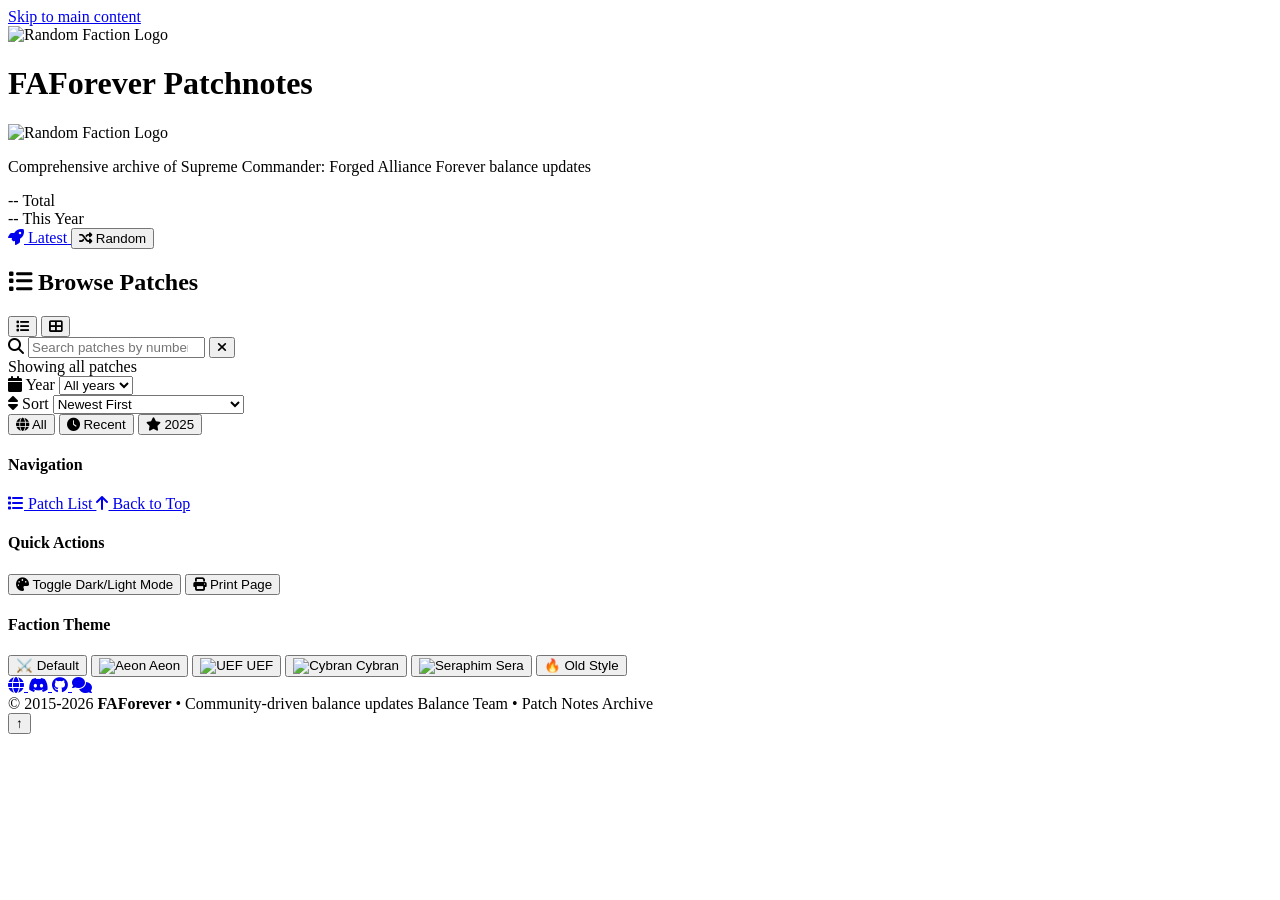
==== index.html @ bdb17b66 "update pwa" ====
<!DOCTYPE html>
<html lang="en">
  <head>
    <meta charset="utf-8">
    <title>FAForever Patchnotes - Balance & Game Updates</title>
    <meta name="viewport" content="width=device-width, initial-scale=1">
    <meta name="description" content="Browse and access the latest FAForever balance and game patch notes in an easy-to-read format.">
    <meta name="keywords" content="FAForever, Supreme Commander, Forged Alliance, balance patches, game updates, strategy game">
    <meta name="author" content="FAForever">
    
    <!-- Canonical URL -->
    <link rel="canonical" href="https://faforever.com/patchnotes">
    
    <!-- PWA Manifest -->
    <link rel="manifest" href="./manifest.json">
    <meta name="theme-color" content="#00d2ff">
    <meta name="apple-mobile-web-app-capable" content="yes">
    <meta name="apple-mobile-web-app-status-bar-style" content="black-translucent">
    <meta name="apple-mobile-web-app-title" content="FA Patches">
    <link rel="apple-touch-icon" href="./assets/images/icons/icon-192x192.svg">
    
    <!-- Performance optimizations -->
    <link rel="preconnect" href="https://raw.githubusercontent.com">
    <link rel="preconnect" href="https://cdnjs.cloudflare.com">
    <link rel="dns-prefetch" href="https://raw.githubusercontent.com">
    <link rel="preload" href="./style/index.css?v=2.3.1" as="style">
    <link rel="preload" href="./assets/images/faction/UEF.svg" as="image">
    <link rel="preload" href="./assets/images/faction/Cybran.svg" as="image">
    <link rel="preload" href="./assets/images/faction/Aeon.svg" as="image">
    <link rel="preload" href="./assets/images/faction/Seraphim.svg" as="image">
    
    <!-- Font Awesome Icons -->
    <link rel="stylesheet" href="https://cdnjs.cloudflare.com/ajax/libs/font-awesome/6.4.0/css/all.min.css" 
          integrity="sha512-iecdLmaskl7CVkqkXNQ/ZH/XLlvWZOJyj7Yy7tcenmpD1ypASozpmT/E0iPtmFIB46ZmdtAc9eNBvH0H/ZpiBw==" 
          crossorigin="anonymous" 
          referrerpolicy="no-referrer">
    
    <!-- META Tags For Discord and Social Sharing -->
    <meta name="twitter:image:src" content="https://raw.githubusercontent.com/FAForever/patchnotes/master/assets/images/thumbnail/thumbnail.png">
    <meta name="twitter:site" content="@FAForever">
    <meta name="twitter:card" content="summary_large_image">
    <meta name="twitter:title" content="FAForever Patchnotes - Balance & Game Updates">
    <meta name="twitter:description" content="Browse and access the latest FAForever balance and game patch notes in an easy-to-read format.">
    
    <meta property="og:image:url" content="https://raw.githubusercontent.com/FAForever/patchnotes/master/assets/images/thumbnail/thumbnail.png">
    <meta property="og:image:alt" content="FAForever Patchnote Site">
    <meta property="og:image:width" content="1200">
    <meta property="og:image:height" content="600">
    <meta property="og:site_name" content="FAForever">
    <meta property="og:type" content="website">
    <meta property="og:title" content="FAForever Patchnotes - Balance & Game Updates">
    <meta property="og:url" content="https://faforever.com/patchnotes">
    <meta property="og:description" content="Browse and access the latest FAForever balance and game patch notes in an easy-to-read format.">

    <!-- Structured Data -->
    <script type="application/ld+json">
    {
      "@context": "https://schema.org",
      "@type": "WebSite",
      "name": "FAForever Patchnotes",
      "description": "Browse and access the latest FAForever balance and game patch notes in an easy-to-read format.",
      "url": "https://faforever.com/patchnotes",
      "publisher": {
        "@type": "Organization",
        "name": "FAForever",
        "url": "https://faforever.com"
      },
      "mainEntity": {
        "@type": "WebPage",
        "@id": "https://faforever.com/patchnotes",
        "name": "Balance Patches",
        "description": "Collection of Supreme Commander: Forged Alliance Forever balance and game updates"
      }
    }
    </script>

    <!-- External CSS -->
    <link rel="stylesheet" href="./style/index.css?v=2.3.1">
    <link rel="stylesheet" href="./style/pwa.css">
    <link rel="stylesheet" href="./style/components/keyboard-shortcuts.css">
    <link rel="stylesheet" href="./style/components/pwa-cache.css">
    <link rel="stylesheet" href="./style/components/accessibility.css">
    <link rel="icon" href="./favicon.ico" type="image/x-icon">

    <!-- Static CMS Identity Widget -->
    <script src="https://identity.netlify.com/v1/netlify-identity-widget.js"></script>

    <!-- External Scripts -->
    <script src="./scripts/logger.js"></script>
    <script src="./scripts/lazyLoader.js" defer></script>
    <script src="./scripts/errorBoundary.js" defer></script>
    <script src="./scripts/performance.js" defer></script>
    <script src="./scripts/analytics.js" defer></script>
    <script src="./scripts/coreUI.js" defer></script>
    <script src="./scripts/search.js" defer></script>
    <script src="./scripts/populatePatches.js" defer></script>
    <script src="./scripts/backToTop.js" defer></script>
    <script src="./scripts/pwa.js" defer></script>
    <script src="./scripts/keyboardShortcuts.js" defer></script>
  </head>
  <body>
    <!-- Skip Link for Keyboard Navigation -->
    <a href="#main-content" class="skip-link">Skip to main content</a>
    
    <main id="main-content" class="GridContainer" role="main">
      <div class="Space"></div>

      <!-- Enhanced Hero Section -->
      <header class="HeroSection GridItemBackground" role="banner">
        <div class="HeroContent">
          <div class="HeroLeft">
            <div class="HeroTitle">
              <img id="faction-left" alt="Random Faction Logo" class="FactionIcon" loading="lazy">
              <h1>FAForever Patchnotes</h1>
              <img id="faction-right" alt="Random Faction Logo" class="FactionIcon" loading="lazy">
            </div>
            <p class="HeroSubtitle">
              Comprehensive archive of Supreme Commander: Forged Alliance Forever balance updates
            </p>
          </div>
          <div class="HeroRight">
            <div class="HeroStats">
              <div class="StatItem">
                <span class="StatNumber" id="total-patches">--</span>
                <span class="StatLabel">Total</span>
              </div>
              <div class="StatItem">
                <span class="StatNumber" id="latest-year">--</span>
                <span class="StatLabel">This Year</span>
              </div>
            </div>
            <div class="HeroActions">
              <a href="#" id="latest-patch-btn" class="PrimaryButton" aria-label="View latest patch notes">
                <i class="fas fa-rocket" aria-hidden="true"></i>
                <span>Latest</span>
              </a>
              <button type="button" id="random-patch-btn" class="SecondaryButton" aria-label="View a random patch from the archive">
                <i class="fas fa-shuffle" aria-hidden="true"></i>
                <span>Random</span>
              </button>
            </div>
          </div>
        </div>
      </header>

      <!-- Enhanced Patch Browser Section -->
      <section class="PatchBrowser GridItemBackground" aria-label="Patch browser and search">
        <div class="SectionHeader">
          <h2>
            <i class="fas fa-list" aria-hidden="true"></i>
            Browse Patches
          </h2>
          <div class="SectionActions" role="group" aria-label="View options">
            <button type="button" class="ViewToggle" data-view="list" aria-label="Switch to list view" aria-pressed="false" title="Switch to list view">
              <i class="fas fa-list" aria-hidden="true"></i>
              <span class="sr-only">List view</span>
            </button>
            <button type="button" class="ViewToggle active" data-view="grid" aria-label="Switch to grid view" aria-pressed="true" title="Switch to grid view">
              <i class="fas fa-th-large" aria-hidden="true"></i>
              <span class="sr-only">Grid view</span>
            </button>
          </div>
        </div>

        <!-- Enhanced Search and Filter Controls -->
        <div class="PatchControls">
          <div class="SearchRow">
            <div class="SearchContainer">
              <i class="fas fa-search SearchIcon" aria-hidden="true"></i>
              <input 
                type="search" 
                id="patch-search" 
                placeholder="Search patches by number, content, or units..." 
                aria-label="Search through patch notes"
                autocomplete="off"
              >
              <button type="button" id="clear-search" class="ClearButton" aria-label="Clear search input" title="Clear search">
                <i class="fas fa-times" aria-hidden="true"></i>
                <span class="sr-only">Clear</span>
              </button>
            </div>
            <div class="SearchStats" role="status" aria-live="polite">
              <span id="search-results">Showing all patches</span>
            </div>
          </div>
          
          <div class="FilterRow">
            <div class="FilterGroup">
              <label for="year-filter" class="FilterLabel">
                <i class="fas fa-calendar" aria-hidden="true"></i>
                Year
              </label>
              <select id="year-filter" class="FilterSelect" aria-label="Filter patches by year">
                <option value="">All years</option>
              </select>
            </div>
            
            <div class="FilterGroup">
              <label for="sort-filter" class="FilterLabel">
                <i class="fas fa-sort" aria-hidden="true"></i>
                Sort
              </label>
              <select id="sort-filter" class="FilterSelect" aria-label="Sort patches">
                <option value="newest">Newest First</option>
                <option value="oldest">Oldest First</option>
                <option value="number-desc">Patch Number (High to Low)</option>
                <option value="number-asc">Patch Number (Low to High)</option>
              </select>
            </div>

            <div class="QuickFilters" role="group" aria-label="Quick filter options">
              <button type="button" class="QuickFilter active" data-filter="all" aria-pressed="true">
                <i class="fas fa-globe" aria-hidden="true"></i>
                All
              </button>
              <button type="button" class="QuickFilter" data-filter="recent" aria-pressed="false">
                <i class="fas fa-clock" aria-hidden="true"></i>
                Recent
              </button>
              <button type="button" class="QuickFilter" data-filter="2025" aria-pressed="false">
                <i class="fas fa-star" aria-hidden="true"></i>
                2025
              </button>
            </div>
          </div>
        </div>

        <!-- Loading State -->
        <div id="loading-state" class="LoadingState" style="display: none;" role="status" aria-live="polite" aria-label="Loading patches">
          <div class="LoadingSkeleton" aria-hidden="true">
            <div class="SkeletonItem"></div>
            <div class="SkeletonItem"></div>
            <div class="SkeletonItem"></div>
            <div class="SkeletonItem"></div>
          </div>
          <p>Loading patches...</p>
        </div>

        <!-- Patch List Container -->
        <div class="PatchListContainer">
          <div class="BalanceJSONList" role="list" aria-label="List of balance patches" aria-live="polite"></div>
        </div>

        <!-- No Results State -->
        <div id="no-results" class="NoResults" style="display: none;" role="status" aria-live="polite">
          <div class="NoResultsIcon" aria-hidden="true">
            <i class="fas fa-search" aria-hidden="true"></i>
          </div>
          <h3>No patches found</h3>
          <p>Try adjusting your search terms or filters.</p>
          <button type="button" id="clear-all-filters" class="SecondaryButton">
            <i class="fas fa-undo" aria-hidden="true"></i>
            Clear all filters
          </button>
        </div>
      </section>

    </main>
    
    <!-- Footer -->
    <footer class="SiteFooter" role="contentinfo">
        <div class="FooterContainer">
            <!-- Navigation Section -->
            <div class="FooterSection">
                <h4 class="FooterTitle">Navigation</h4>
                <nav class="FooterNav" aria-label="Footer navigation">
                    <a href="#main-content" class="FooterLink">
                        <i class="fas fa-list" aria-hidden="true"></i>
                        Patch List
                    </a>
                    <a href="#top" class="FooterLink BackToTopLink">
                        <i class="fas fa-arrow-up" aria-hidden="true"></i>
                        Back to Top
                    </a>
                </nav>
            </div>

            <!-- Quick Actions Section -->
            <div class="FooterSection">
                <h4 class="FooterTitle">Quick Actions</h4>
                <div class="FooterActions">
                    <button id="themeToggleButton" class="ThemeToggle">
                        <i class="fas fa-palette" aria-hidden="true"></i>
                        <span class="ToggleText">Toggle Dark/Light Mode</span>
                    </button>
                    <button class="PrintButton" onclick="window.print()">
                        <i class="fas fa-print" aria-hidden="true"></i>
                        <span>Print Page</span>
                    </button>
                </div>
            </div>

            <!-- Faction Theme Section -->
            <div class="FooterSection">
                <h4 class="FooterTitle">Faction Theme</h4>
                <div class="FactionThemes">
                    <button class="FactionButton active" data-faction="default" aria-label="Default theme">
                        <span class="FactionIcon">⚔️</span>
                        <span class="FactionLabel">Default</span>
                    </button>
                    <button class="FactionButton" data-faction="aeon" aria-label="Aeon theme">
                        <img src="/assets/images/faction/Aeon.svg" alt="Aeon" class="FactionLogo">
                        <span class="FactionLabel">Aeon</span>
                    </button>
                    <button class="FactionButton" data-faction="uef" aria-label="UEF theme">
                        <img src="/assets/images/faction/UEF.svg" alt="UEF" class="FactionLogo">
                        <span class="FactionLabel">UEF</span>
                    </button>
                    <button class="FactionButton" data-faction="cybran" aria-label="Cybran theme">
                        <img src="/assets/images/faction/Cybran.svg" alt="Cybran" class="FactionLogo">
                        <span class="FactionLabel">Cybran</span>
                    </button>
                    <button class="FactionButton" data-faction="sera" aria-label="Seraphim theme">
                        <img src="/assets/images/faction/Seraphim.svg" alt="Seraphim" class="FactionLogo">
                        <span class="FactionLabel">Sera</span>
                    </button>
                    <button class="FactionButton" data-faction="old-style" aria-label="Old Style theme">
                        <span class="FactionIcon">🔥</span>
                        <span class="FactionLabel">Old Style</span>
                    </button>
                </div>
            </div>
        </div>

        <!-- Bottom Bar -->
        <div class="FooterBottom">
            <div class="FooterBottomContent">
                <div class="FooterBottomLinks">
                    <a href="https://www.faforever.com" class="FooterBottomLink" target="_blank" rel="noopener" aria-label="FAForever Website">
                        <i class="fas fa-globe" aria-hidden="true"></i>
                    </a>
                    <a href="https://discord.gg/mXahAXy" class="FooterBottomLink" target="_blank" rel="noopener" aria-label="Discord">
                        <i class="fab fa-discord" aria-hidden="true"></i>
                    </a>
                    <a href="https://github.com/FAForever" class="FooterBottomLink" target="_blank" rel="noopener" aria-label="GitHub">
                        <i class="fab fa-github" aria-hidden="true"></i>
                    </a>
                    <a href="https://forum.faforever.com" class="FooterBottomLink" target="_blank" rel="noopener" aria-label="Forum">
                        <i class="fas fa-comments" aria-hidden="true"></i>
                    </a>
                </div>
                <span class="Copyright">© 2015-2026 <strong>FAForever</strong> • Community-driven balance updates</span>
                <span class="BuildInfo">Balance Team • Patch Notes Archive</span>
            </div>
        </div>
    </footer>
    
    <!-- Back to Top Button -->
    <button id="back-to-top" class="back-to-top" aria-label="Scroll back to top of page" title="Back to top">↑</button>
    
    <!-- Static CMS Identity Widget Initialization -->
    <script>
      if (window.netlifyIdentity) {
        window.netlifyIdentity.on("init", user => {
          if (!user) {
            window.netlifyIdentity.on("login", () => {
              document.location.href = "/admin/";
            });
          }
        });
      }
    </script>
  </body>
</html>
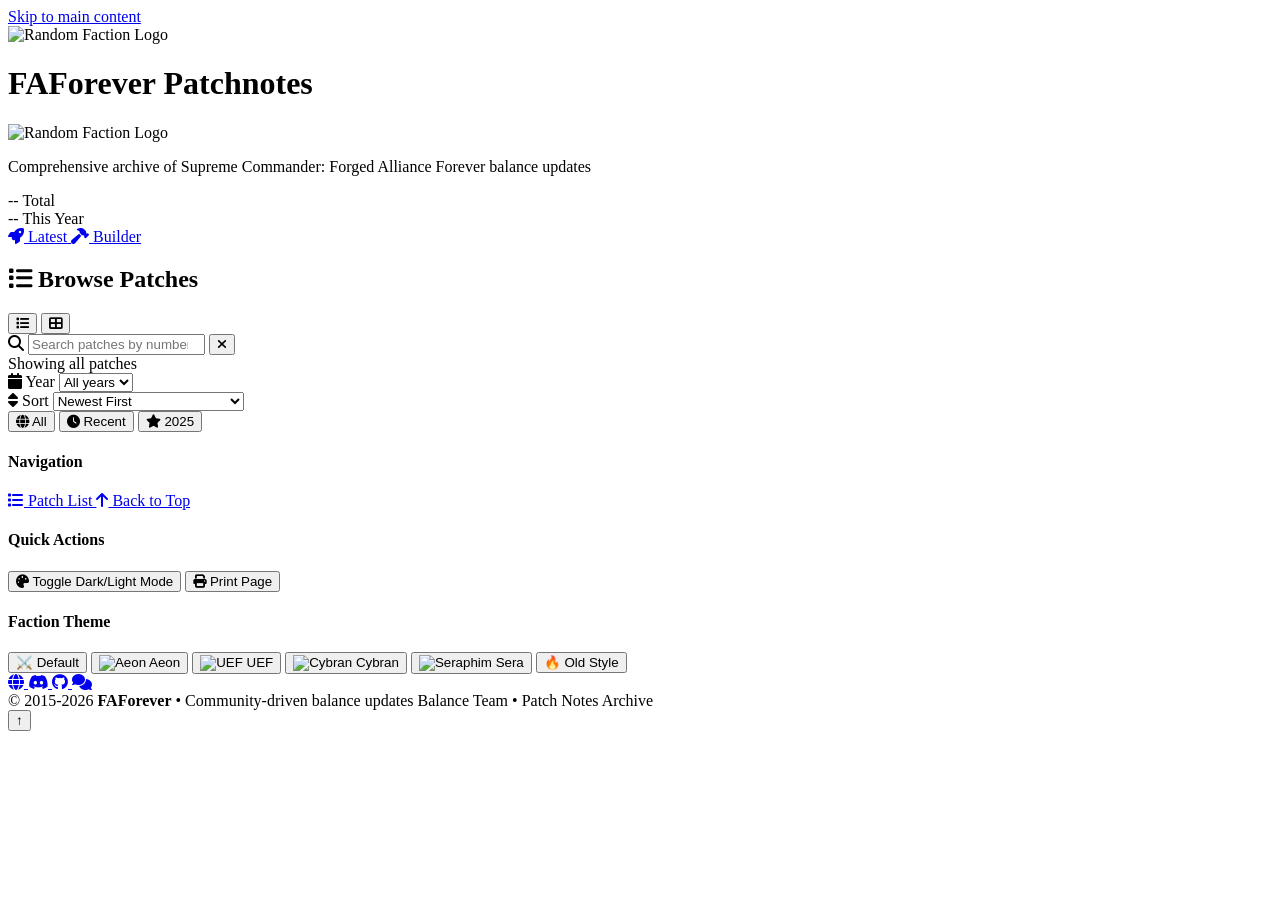
==== commit 4f50ad5c: "feat: Implement Patch Note Builder with dedicated styles and form functionality" ====
--- a/index.html
+++ b/index.html
@@ -105,7 +105,7 @@
     <main id="main-content" class="GridContainer" role="main">
       <div class="Space"></div>
 
-      <!-- Enhanced Hero Section -->
+<!-- Enhanced Hero Section -->
       <header class="HeroSection GridItemBackground" role="banner">
         <div class="HeroContent">
           <div class="HeroLeft">
@@ -134,10 +134,10 @@
                 <i class="fas fa-rocket" aria-hidden="true"></i>
                 <span>Latest</span>
               </a>
-              <button type="button" id="random-patch-btn" class="SecondaryButton" aria-label="View a random patch from the archive">
-                <i class="fas fa-shuffle" aria-hidden="true"></i>
-                <span>Random</span>
-              </button>
+              <a href="submit.html" class="SecondaryButton" aria-label="Open Patch Builder">
+                <i class="fas fa-hammer" aria-hidden="true"></i>
+                <span>Builder</span>
+              </a>
             </div>
           </div>
         </div>
@@ -287,6 +287,10 @@
                         <i class="fas fa-print" aria-hidden="true"></i>
                         <span>Print Page</span>
                     </button>
+                    <button id="pwa-install-btn" class="PrintButton" style="display: none;" title="Install App">
+                        <i class="fas fa-download" aria-hidden="true"></i>
+                        <span>Install App</span>
+                    </button>
                 </div>
             </div>
 
